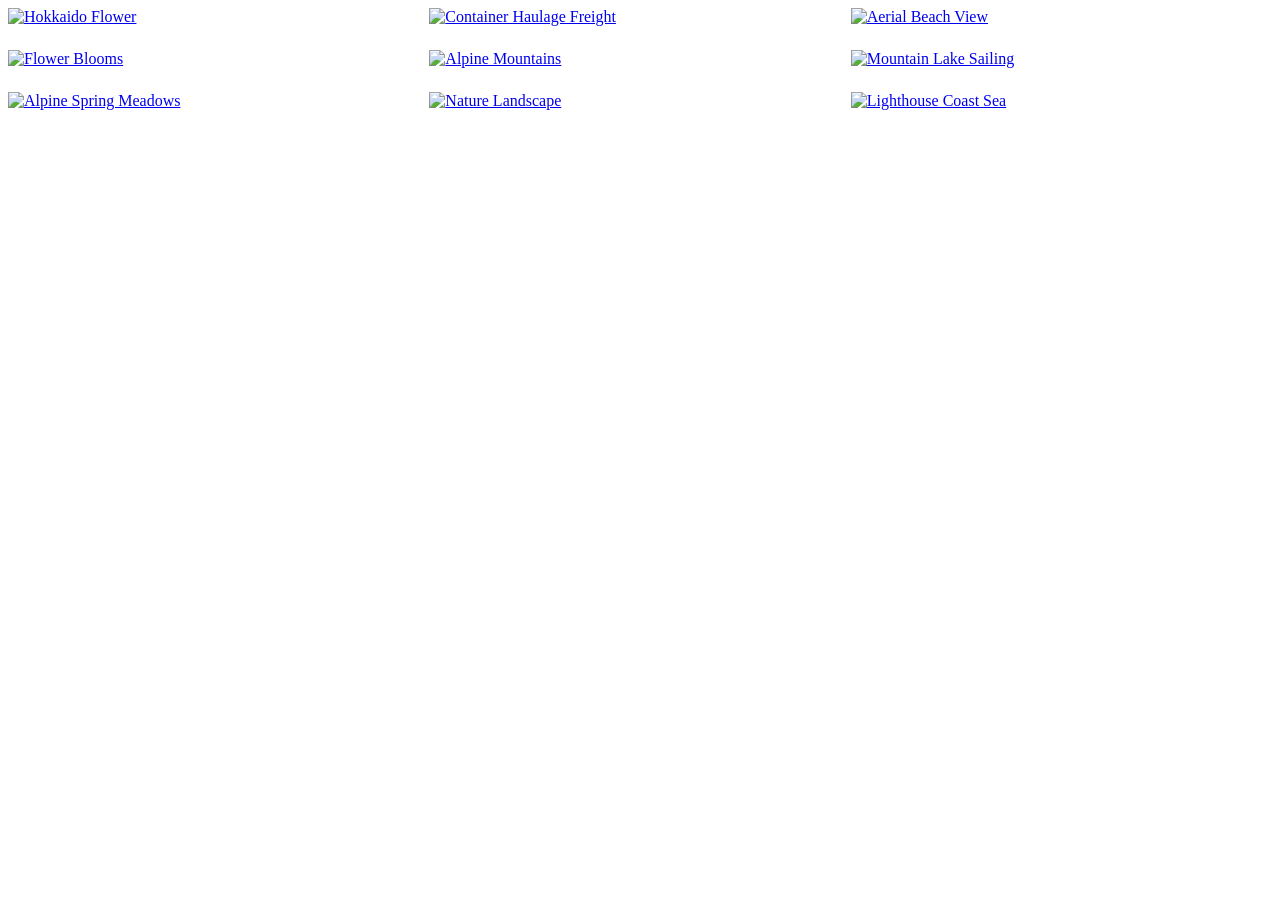
==== index.html @ 5381344a "Initial commit" ====
<!DOCTYPE html>
<html lang="en">
  <head>
    <meta charset="UTF-8" />
    <meta name="viewport" content="width=device-width, initial-scale=1.0" />
    <title>Gallery</title>
    <link
      rel="stylesheet"
      href="https://cdn.jsdelivr.net/npm/basiclightbox@5.0.4/dist/basicLightbox.min.css"
    />
    <link rel="stylesheet" href="./css/styles.css" />
  </head>
  <body>
    <ul class="gallery"></ul>
    <script src="https://cdn.jsdelivr.net/npm/basiclightbox@5.0.4/dist/basicLightbox.min.js"></script>
    <script src="./js/gallery.js"></script>
  </body>
</html>
---- css/styles.css ----
.gallery {
    display: flex;
    flex-wrap: wrap;
    gap: 24px;
    list-style: none;
    padding: 0;
    margin: 0;
}

.gallery-item {
flex-basis: calc(33.333% - 24px);
}

.gallery-image {
    display: block;
    width: 100%;
    height: auto;
}
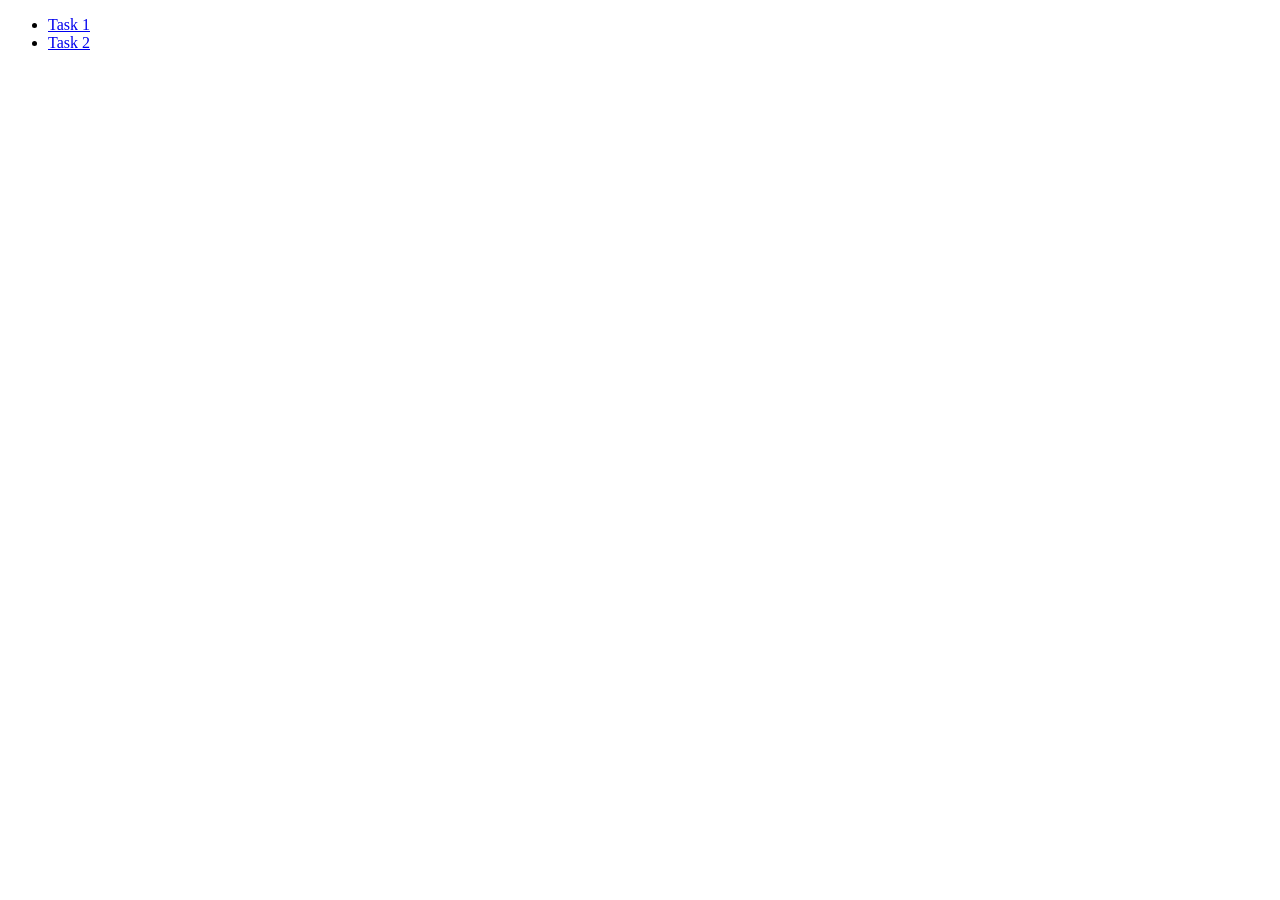
==== commit 3d89a2a4: "try" ====
--- a/index.html
+++ b/index.html
@@ -2,17 +2,15 @@
 <html lang="en">
   <head>
     <meta charset="UTF-8" />
+    <meta http-equiv="X-UA-Compatible" content="IE=edge" />
     <meta name="viewport" content="width=device-width, initial-scale=1.0" />
-    <title>Gallery</title>
-    <link
-      rel="stylesheet"
-      href="https://cdn.jsdelivr.net/npm/basiclightbox@5.0.4/dist/basicLightbox.min.css"
-    />
-    <link rel="stylesheet" href="./css/styles.css" />
+    <title>Homework 7</title>
+    <link rel="stylesheet" href="./css/common.css" />
   </head>
   <body>
-    <ul class="gallery"></ul>
-    <script src="https://cdn.jsdelivr.net/npm/basiclightbox@5.0.4/dist/basicLightbox.min.js"></script>
-    <script src="./js/gallery.js"></script>
+    <ul>
+      <li><a href="./gallery-1.html">Task 1</a></li>
+      <li><a href="./task-2.html">Task 2</a></li>
+    </ul>
   </body>
 </html>
